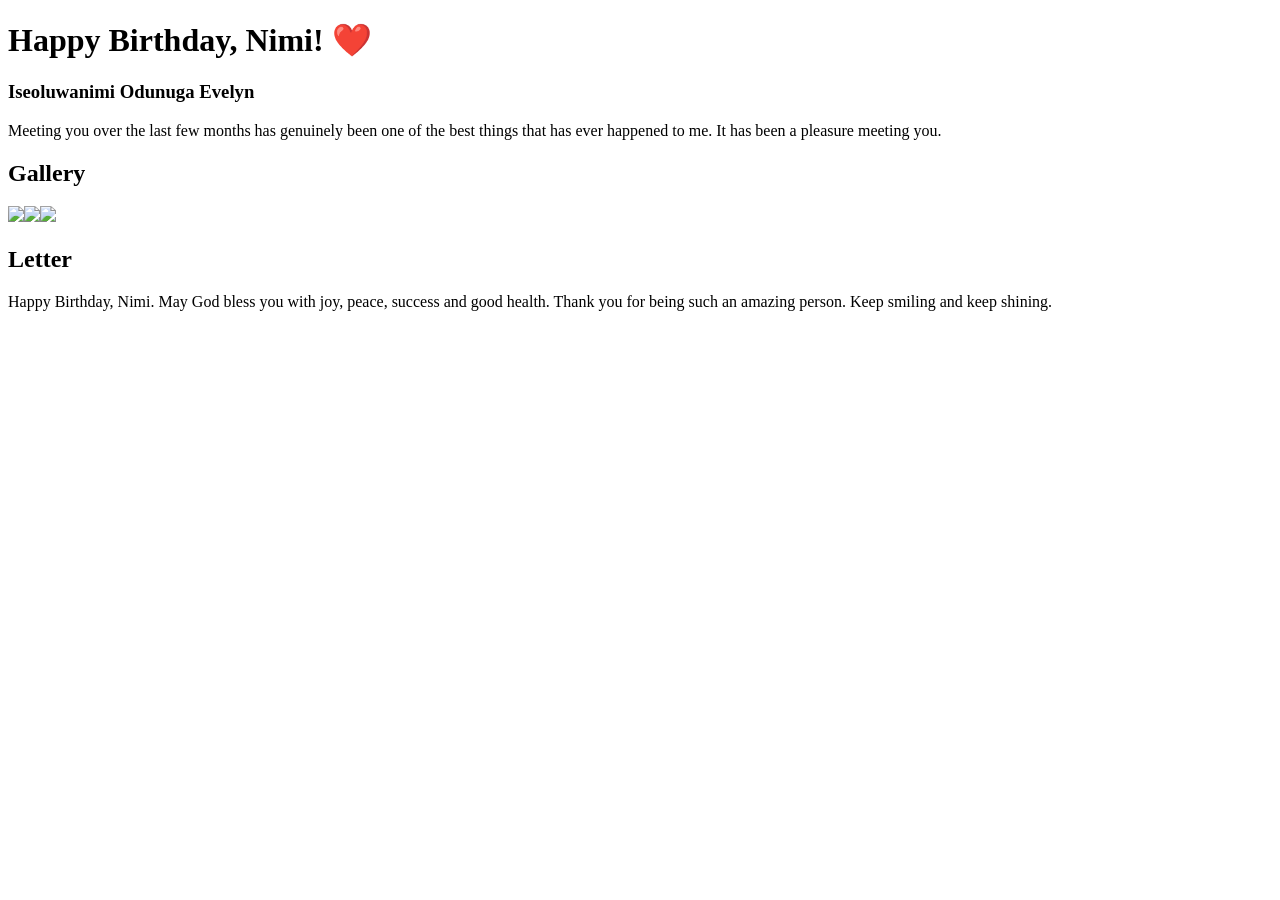
==== index/index.html @ de8e7ed6 "Add files via upload" ====
<!DOCTYPE html><html><head><meta charset='UTF-8'><meta name='viewport' content='width=device-width,initial-scale=1'><title>Happy Birthday Nimi</title><link rel='stylesheet' href='style.css'></head><body>
<header class='hero'><h1>Happy Birthday, Nimi! ❤️</h1><h3>Iseoluwanimi Odunuga Evelyn</h3><p>Meeting you over the last few months has genuinely been one of the best things that has ever happened to me. It has been a pleasure meeting you.</p></header>
<section><h2>Gallery</h2><div class='gallery'><img src='images/photo1.jpg'><img src='images/photo2.jpg'><img src='images/photo3.jpg'></div></section>
<section><h2>Letter</h2><p>Happy Birthday, Nimi. May God bless you with joy, peace, success and good health. Thank you for being such an amazing person. Keep smiling and keep shining.</p></section>
<script src='script.js'></script></body></html>
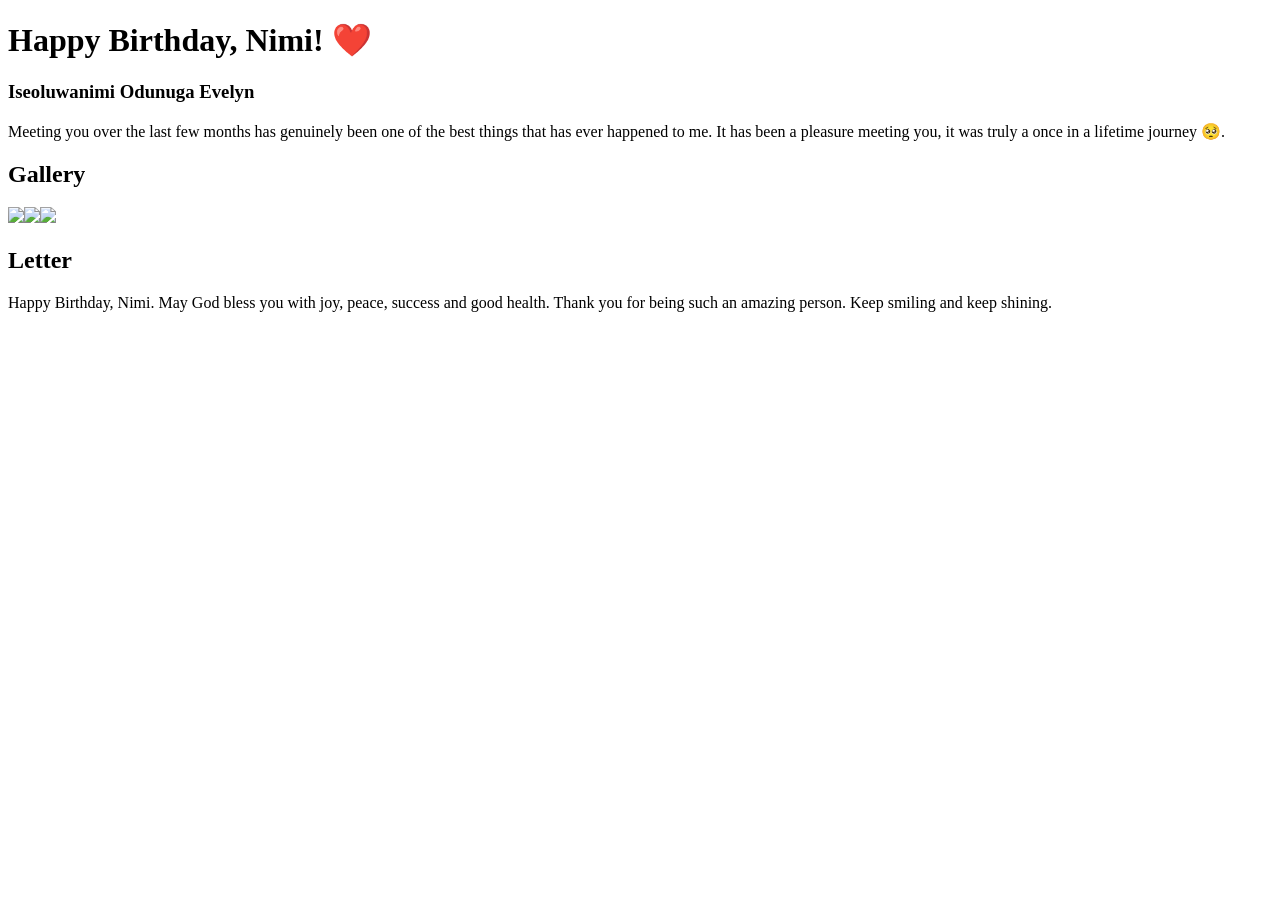
==== commit f4f79197: "Enhance birthday message with personal touch Updated the birthday message to include a personal refl" ====
--- a/index/index.html
+++ b/index/index.html
@@ -1,5 +1,5 @@
 <!DOCTYPE html><html><head><meta charset='UTF-8'><meta name='viewport' content='width=device-width,initial-scale=1'><title>Happy Birthday Nimi</title><link rel='stylesheet' href='style.css'></head><body>
-<header class='hero'><h1>Happy Birthday, Nimi! ❤️</h1><h3>Iseoluwanimi Odunuga Evelyn</h3><p>Meeting you over the last few months has genuinely been one of the best things that has ever happened to me. It has been a pleasure meeting you.</p></header>
+<header class='hero'><h1>Happy Birthday, Nimi! ❤️</h1><h3>Iseoluwanimi Odunuga Evelyn</h3><p>Meeting you over the last few months has genuinely been one of the best things that has ever happened to me. It has been a pleasure meeting you, it was truly a once in a lifetime journey 🥺.</p></header>
 <section><h2>Gallery</h2><div class='gallery'><img src='images/photo1.jpg'><img src='images/photo2.jpg'><img src='images/photo3.jpg'></div></section>
 <section><h2>Letter</h2><p>Happy Birthday, Nimi. May God bless you with joy, peace, success and good health. Thank you for being such an amazing person. Keep smiling and keep shining.</p></section>
-<script src='script.js'></script></body></html>+<script src='script.js'></script></body></html>
